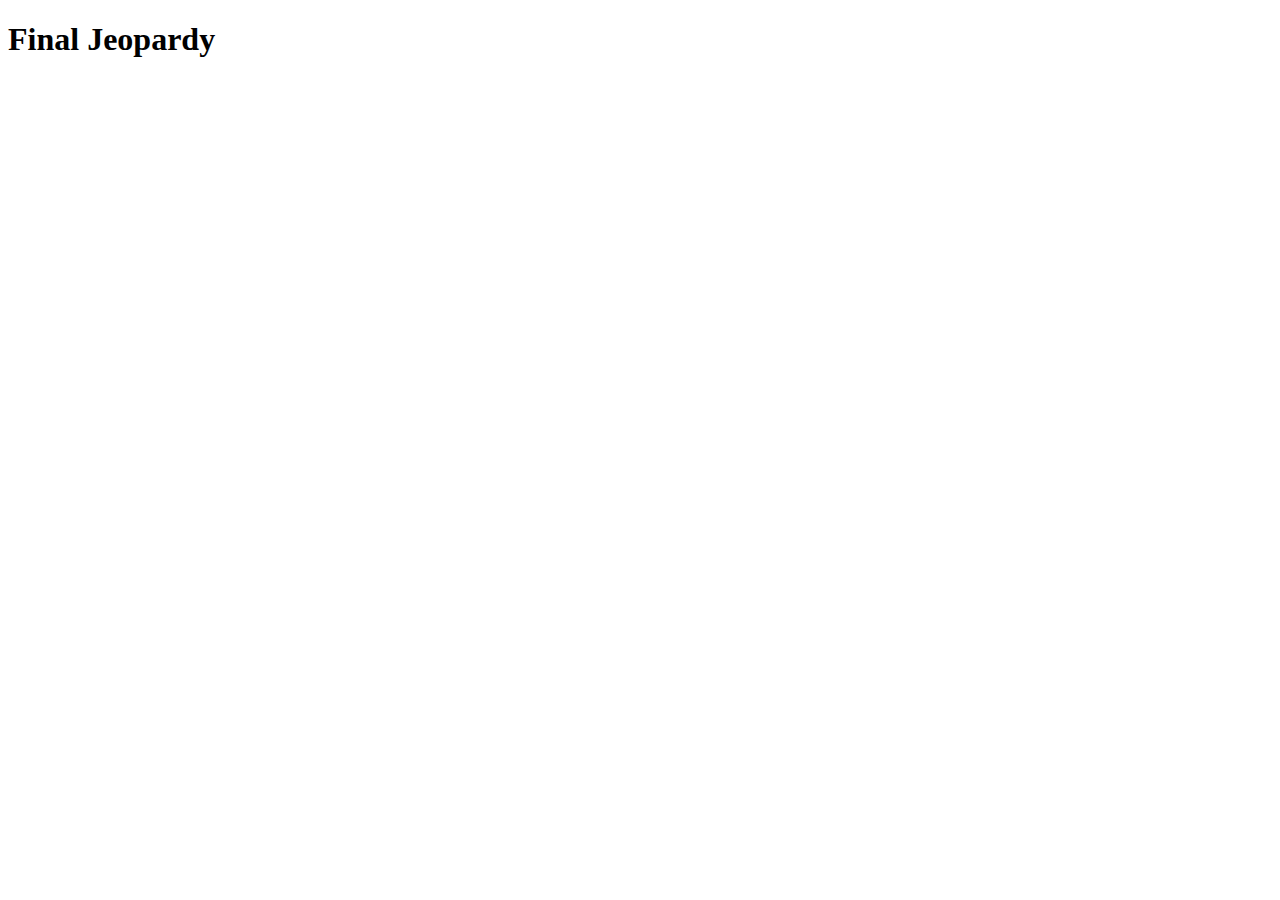
==== final-jeopardy.html @ 30369c78 "Initial commit" ====
<!DOCTYPE html>
<html lang="en">
  <head>
    <meta charset="UTF-8" />
    <meta http-equiv="X-UA-Compatible" content="IE=edge" />
    <meta name="viewport" content="width=device-width, initial-scale=1.0" />
    <title>Final Jeopardy</title>
  </head>
  <body>
    <h1>Final Jeopardy</h1>
    <!-- Do not change the script source. Allows import/export to work. -->
    <script src="./scripts/index.js" type="module"></script>
  </body>
</html>
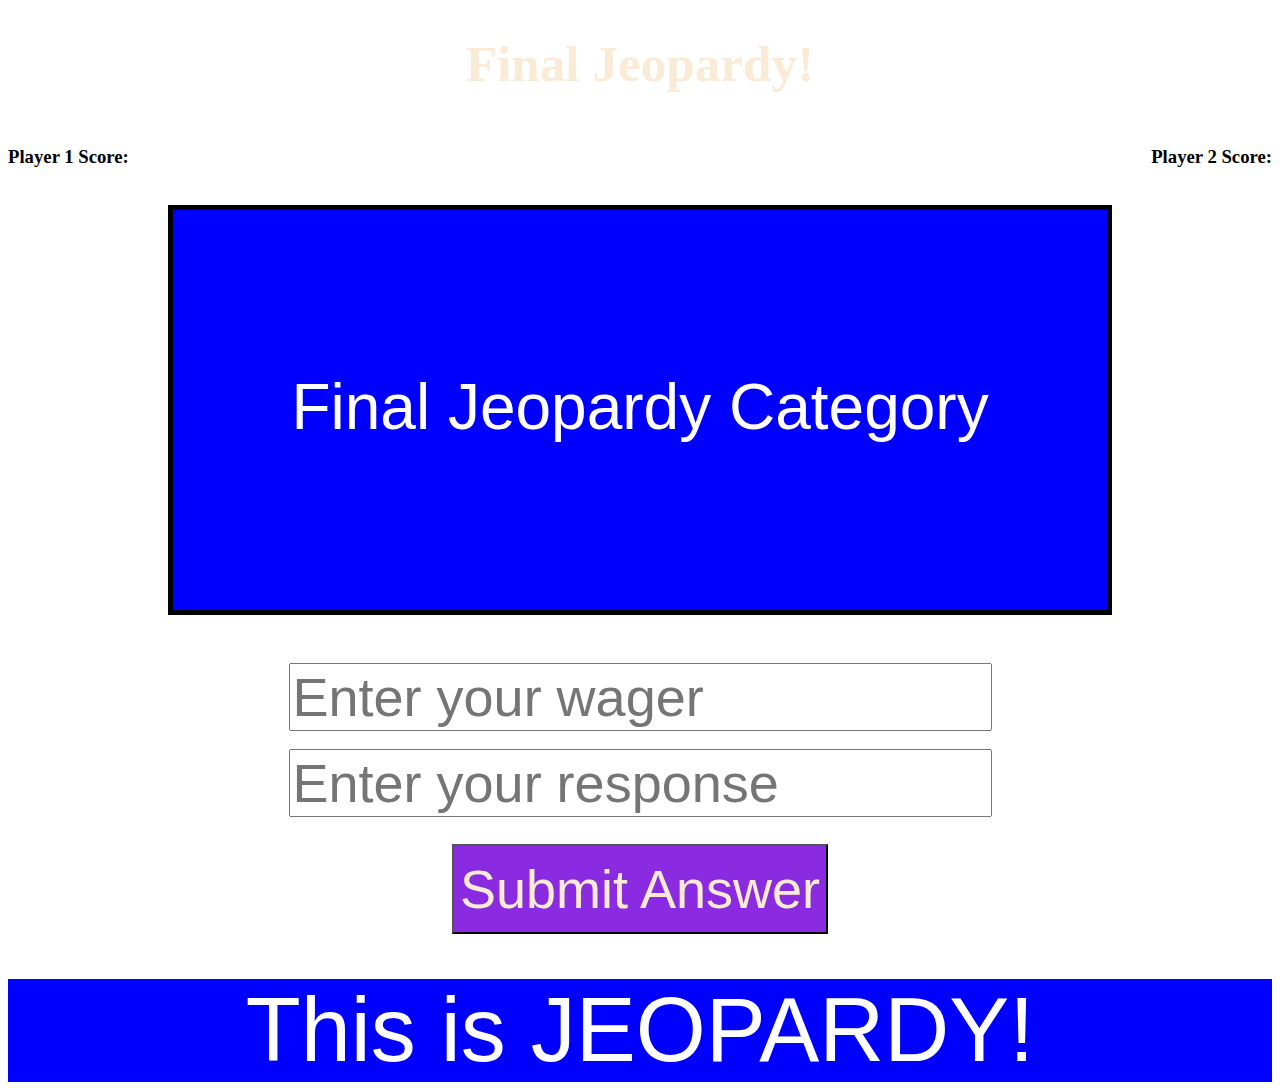
==== commit b6a15d57: "My Jeopardy Project" ====
--- a/final-jeopardy.html
+++ b/final-jeopardy.html
@@ -4,10 +4,28 @@
     <meta charset="UTF-8" />
     <meta http-equiv="X-UA-Compatible" content="IE=edge" />
     <meta name="viewport" content="width=device-width, initial-scale=1.0" />
-    <title>Final Jeopardy</title>
+    <title>Final Jeopardy!</title>
+    <link rel="stylesheet" href="/styles.css">
   </head>
   <body>
-    <h1>Final Jeopardy</h1>
+    <header>
+    <h1>Final Jeopardy!</h1>
+    </header>
+    <div class="player1_score">
+      <h3>Player 1 Score:</h3>
+    </div>
+    <div class="player2_score">
+      <h3>Player 2 Score: </h3>
+    </div>
+    <div class="final">
+      <div class = "final-clue">Final Jeopardy Category</div>
+    </div>
+    <div class="player_input">
+      <input type="text" placeholder="Enter your wager"><br>
+      <input type="text" placeholder="Enter your response"><br>
+      <button>Submit Answer</button>
+    </div>
+    <footer>This is JEOPARDY!</footer>
     <!-- Do not change the script source. Allows import/export to work. -->
     <script src="./scripts/index.js" type="module"></script>
   </body>
--- a/styles.css
+++ b/styles.css
@@ -0,0 +1,106 @@
+body {
+    background-image: url(https://www.jeopardy.com/sites/default/files/social_meta/jeopardy_logo.jpg);
+}
+/* i want to add a scrolling ticker effect to the footer */
+footer {
+    text-align: center;
+    color: white;
+    background-color: blue;
+    position: relative;
+    margin-top: 4vh;
+    bottom: 0;
+    width: 100%;
+    font-size: 10vh;
+    font-family: Impact, Haettenschweiler, 'Arial Narrow Bold', sans-serif;
+}
+
+.game_board {
+    display: grid;
+    grid-template-columns: auto auto auto auto auto auto;
+    margin: 5rem;
+    justify-content: center;
+}
+
+.final {
+    display: grid;
+    text-align: center;
+    justify-content: center;
+    block-size: 25rem;
+    margin-top: 7rem;
+    margin-bottom: 3rem;
+    margin-left: 10rem;
+    margin-right: 10rem;
+    background-color: blue;
+    border: 5px solid black;
+}
+
+.final-clue {
+    display: inline;
+    text-align: center;
+    position: relative;
+    width: fit-content;
+    font-size: 4rem;
+    font-family: Impact, Haettenschweiler, 'Arial Narrow Bold', sans-serif;
+    color: white;
+    padding-bottom: 10rem;
+    padding-top: 10rem;
+}
+
+.grid-item {
+    background-color: blue;
+    font-family: Impact, Haettenschweiler, 'Arial Narrow Bold', sans-serif;
+    color: white;
+    font-size: 6vh;
+    text-align: center;
+    border: 5px solid black;
+}
+.jeopardy_img {
+    text-align: center;
+}
+
+header {
+    font-size: 2vw;
+    text-align: center;
+    color: antiquewhite;
+}
+
+.player_turn {
+    text-align: center;
+}
+
+.play_button {
+    text-align: center;
+    margin-top: 2%;
+}
+
+button {
+    background-color: blueviolet;
+    color: antiquewhite;
+    text-align: center;
+    height: 10vh;
+    width: fit-content;
+    font-size: 6vh;
+    margin: 1vh;
+    cursor: pointer;
+}
+
+.player_input {
+    text-align: center;
+}
+
+input {
+    font-size: 6vh;
+    margin-bottom: 2vh;
+}
+
+div.player_score {
+    margin-bottom: 5vh;
+}
+
+.player1_score {
+    float: left;
+}
+
+.player2_score {
+    float: right;
+}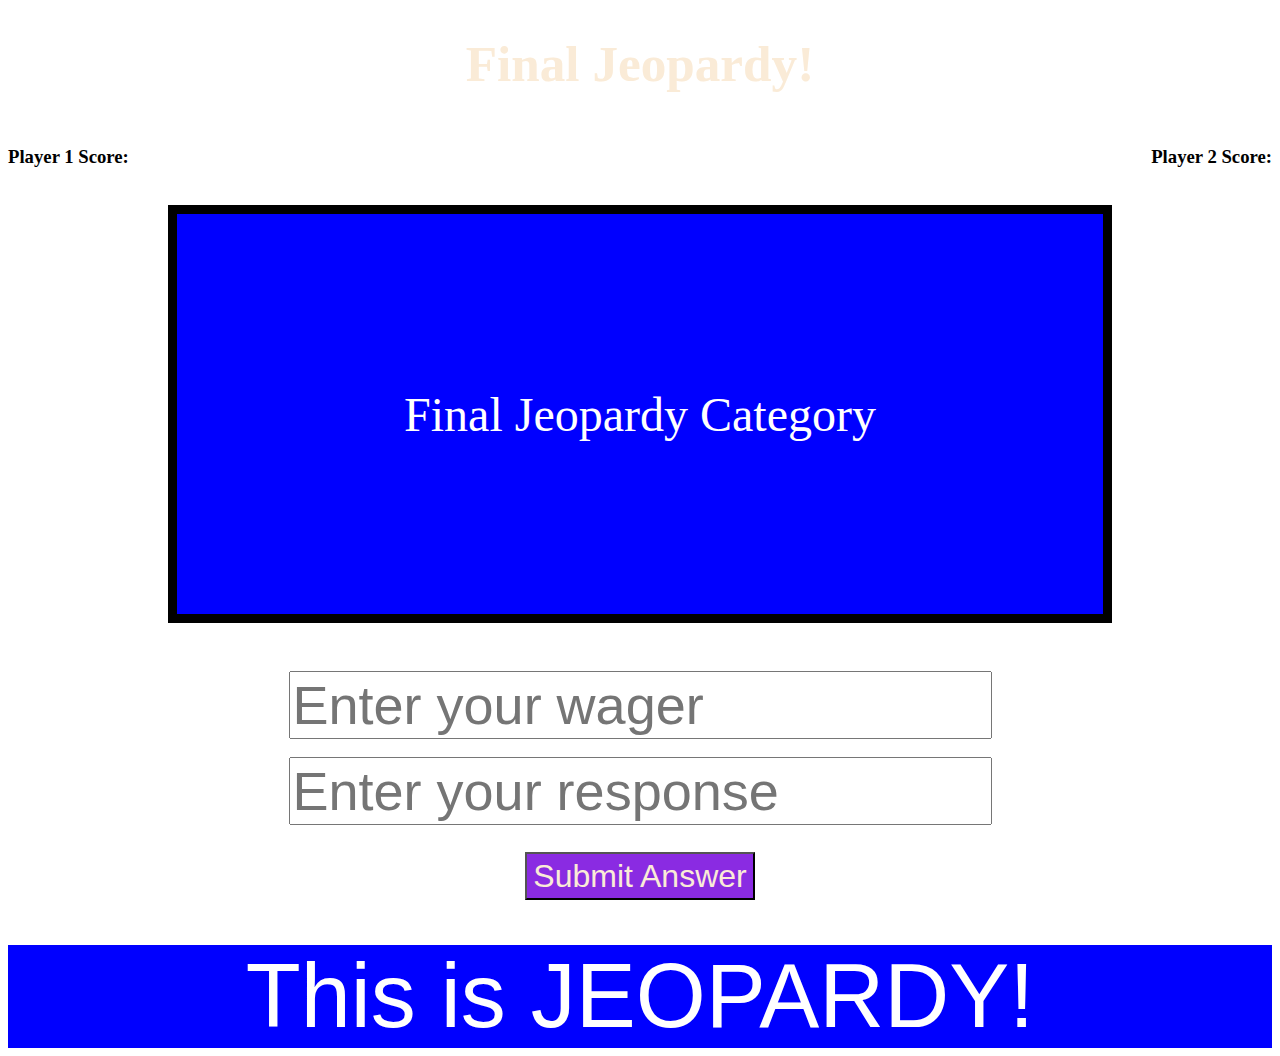
==== commit d4863a02: "added final question" ====
--- a/final-jeopardy.html
+++ b/final-jeopardy.html
@@ -18,7 +18,7 @@
       <h3>Player 2 Score: </h3>
     </div>
     <div class="final">
-      <div class = "final-clue">Final Jeopardy Category</div>
+      <div class = "final-clue" id = "60">Final Jeopardy Category</div>
     </div>
     <div class="player_input">
       <input type="text" placeholder="Enter your wager"><br>
--- a/styles.css
+++ b/styles.css
@@ -31,19 +31,16 @@
     margin-left: 10rem;
     margin-right: 10rem;
     background-color: blue;
-    border: 5px solid black;
+    border: 1vh solid black;
 }
 
-.final-clue {
-    display: inline;
-    text-align: center;
-    position: relative;
-    width: fit-content;
-    font-size: 4rem;
-    font-family: Impact, Haettenschweiler, 'Arial Narrow Bold', sans-serif;
+.final-clue { 
+    display: flex; 
+    justify-content: center;
+    align-items: center;
+    font-size: 3rem;
+    font-family: Impact, Haettenschweiler, 'Arial Narrow Bold', sans-se;
     color: white;
-    padding-bottom: 10rem;
-    padding-top: 10rem;
 }
 
 .grid-item {
@@ -52,7 +49,7 @@
     color: white;
     font-size: 6vh;
     text-align: center;
-    border: 5px solid black;
+    border: 1vh solid black;
 }
 .jeopardy_img {
     text-align: center;
@@ -77,9 +74,9 @@
     background-color: blueviolet;
     color: antiquewhite;
     text-align: center;
-    height: 10vh;
+    height: 3rem;
     width: fit-content;
-    font-size: 6vh;
+    font-size: 2rem;
     margin: 1vh;
     cursor: pointer;
 }
